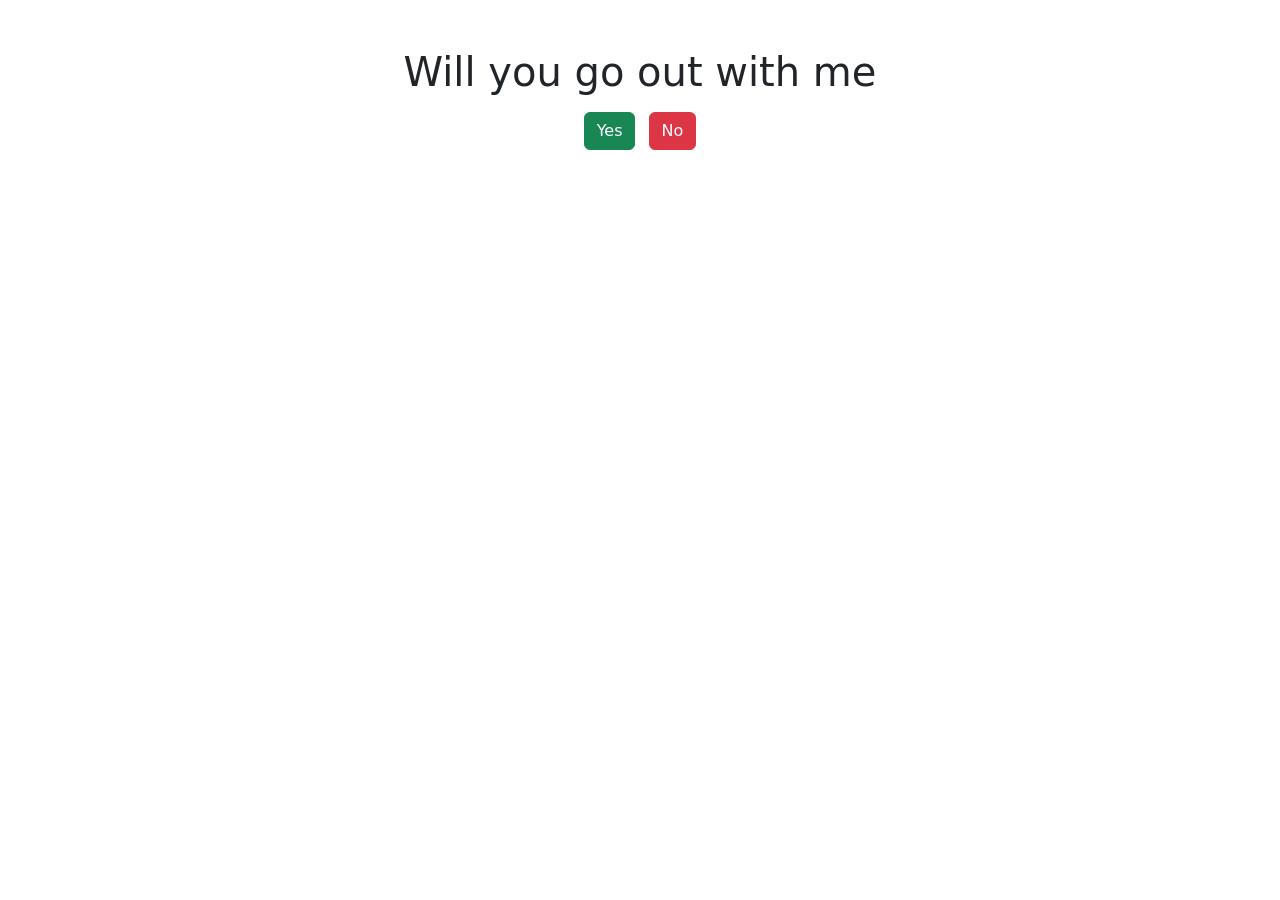
==== index.html @ bc31c1db "i have added files" ====
<!DOCTYPE html>
<html lang="en">
<head>
    <meta charset="UTF-8">
    <meta name="viewport" content="width=device-width, initial-scale=1.0">
    <title>babygirl</title>
    <link href="https://cdn.jsdelivr.net/npm/bootstrap@5.3.8/dist/css/bootstrap.min.css" rel="stylesheet" integrity="sha384-sRIl4kxILFvY47J16cr9ZwB07vP4J8+LH7qKQnuqkuIAvNWLzeN8tE5YBujZqJLB" crossorigin="anonymous">
</head>
<body>
    <div class="container mt-5">
        <h1 class="text-center">Will you go out with me</h1>
        <div class="text-center mt-3">
            <a href="place.html" class="btn btn-success me-2">Yes</a>
            <a href="#" class="btn btn-danger">No</a>
        </div>
    </div>
</body>
</html>
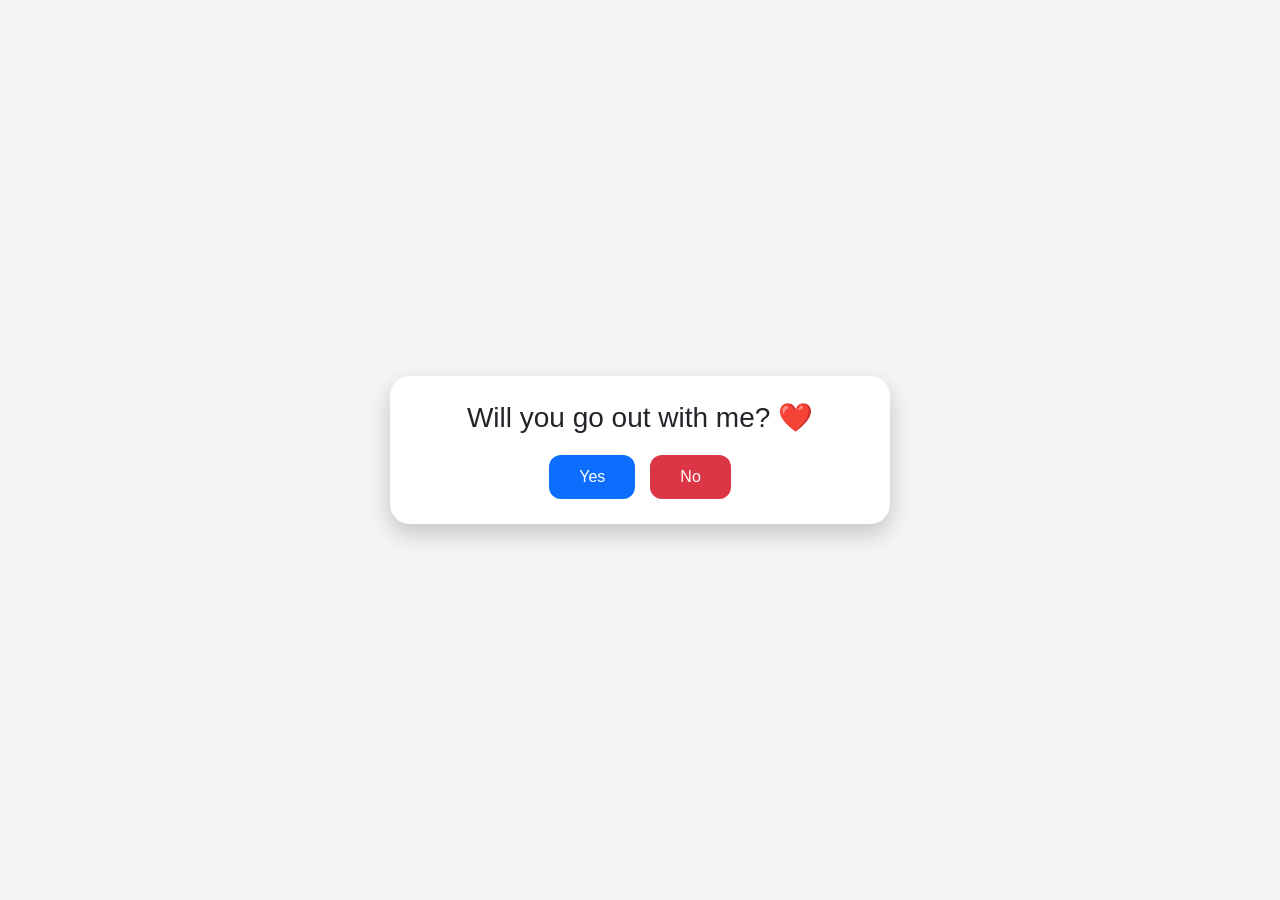
==== commit 3491afe9: "i have fixed stuff" ====
--- a/index.html
+++ b/index.html
@@ -3,16 +3,117 @@
 <head>
     <meta charset="UTF-8">
     <meta name="viewport" content="width=device-width, initial-scale=1.0">
-    <title>babygirl</title>
-    <link href="https://cdn.jsdelivr.net/npm/bootstrap@5.3.8/dist/css/bootstrap.min.css" rel="stylesheet" integrity="sha384-sRIl4kxILFvY47J16cr9ZwB07vP4J8+LH7qKQnuqkuIAvNWLzeN8tE5YBujZqJLB" crossorigin="anonymous">
+    <title>Babygirl</title>
+
+    <link href="https://cdn.jsdelivr.net/npm/bootstrap@5.3.8/dist/css/bootstrap.min.css" rel="stylesheet">
+
+    <style>
+        body{
+            margin:0;
+            height:100vh;
+            display:flex;
+            justify-content:center;
+            align-items:center;
+            background:#f5f5f5;
+            font-family:Arial, Helvetica, sans-serif;
+        }
+
+        .box{
+            width: 500px ;
+            height: auto;
+            padding:25px;
+            background:white;
+            border-radius:20px;
+            box-shadow:0 10px 25px rgba(0,0,0,0.2);
+            text-align:center;
+        }
+
+        .buttons{
+            margin-top:20px;
+            display:flex;
+            justify-content:center;
+            gap:15px;
+        }
+
+        #yesbtn{
+            background-color:#0d6efd;
+            color:white;
+            border:none;
+            padding:10px 30px;
+            border-radius:12px;
+            cursor:pointer;
+            transition:transform 0.3s ease;
+        }
+
+        #nobtn{
+            background-color:#dc3545;
+            color:white;
+            border:none;
+            padding:10px 30px;
+            border-radius:12px;
+            cursor:pointer;
+        }
+    </style>
 </head>
 <body>
-    <div class="container mt-5">
-        <h1 class="text-center">Will you go out with me</h1>
-        <div class="text-center mt-3">
-            <a href="place.html" class="btn btn-success me-2">Yes</a>
-            <a href="#" class="btn btn-danger">No</a>
+
+    <div class="box">
+        <h3>Will you go out with me? ❤️</h3>
+
+        <div class="buttons">
+            <a href="place.html">
+                <button id="yesbtn">Yes</button>
+            </a>
+            <button id="nobtn">No</button>
         </div>
     </div>
+
+    
+
+    <script>
+    const noBtn = document.getElementById("nobtn");
+    const yesBtn = document.getElementById("yesbtn");
+    const heading = document.querySelector("h3");
+
+    let yesScale = 1;
+    let firstMove = true;
+
+    noBtn.addEventListener("mouseenter", () => {
+
+        // On first hover, convert to absolute while keeping its current position
+        if (firstMove) {
+            const rect = noBtn.getBoundingClientRect();
+
+            noBtn.style.position = "absolute";
+            noBtn.style.left = rect.left + "px";
+            noBtn.style.top = rect.top + "px";
+
+            firstMove = false;
+        }
+
+        const maxX = window.innerWidth - noBtn.offsetWidth;
+        const maxY = window.innerHeight - noBtn.offsetHeight;
+
+        noBtn.style.left = Math.random() * maxX + "px";
+        noBtn.style.top = Math.random() * maxY + "px";
+
+        yesScale += 0.3;
+        yesBtn.style.transform = `scale(${yesScale})`;
+
+        if (yesScale > 1.5) {
+            yesBtn.textContent = "Please? 🥺";
+        }
+
+        if (yesScale > 2.0) {
+            yesBtn.textContent = "Pretty Please? ❤️";
+            heading.textContent = "Come on, the answer is obvious 😄";
+        }
+
+        if (yesScale > 2.5) {
+            yesBtn.textContent = "You Know You Want To 😘";
+        }
+    });    
+    </script>
+
 </body>
 </html>
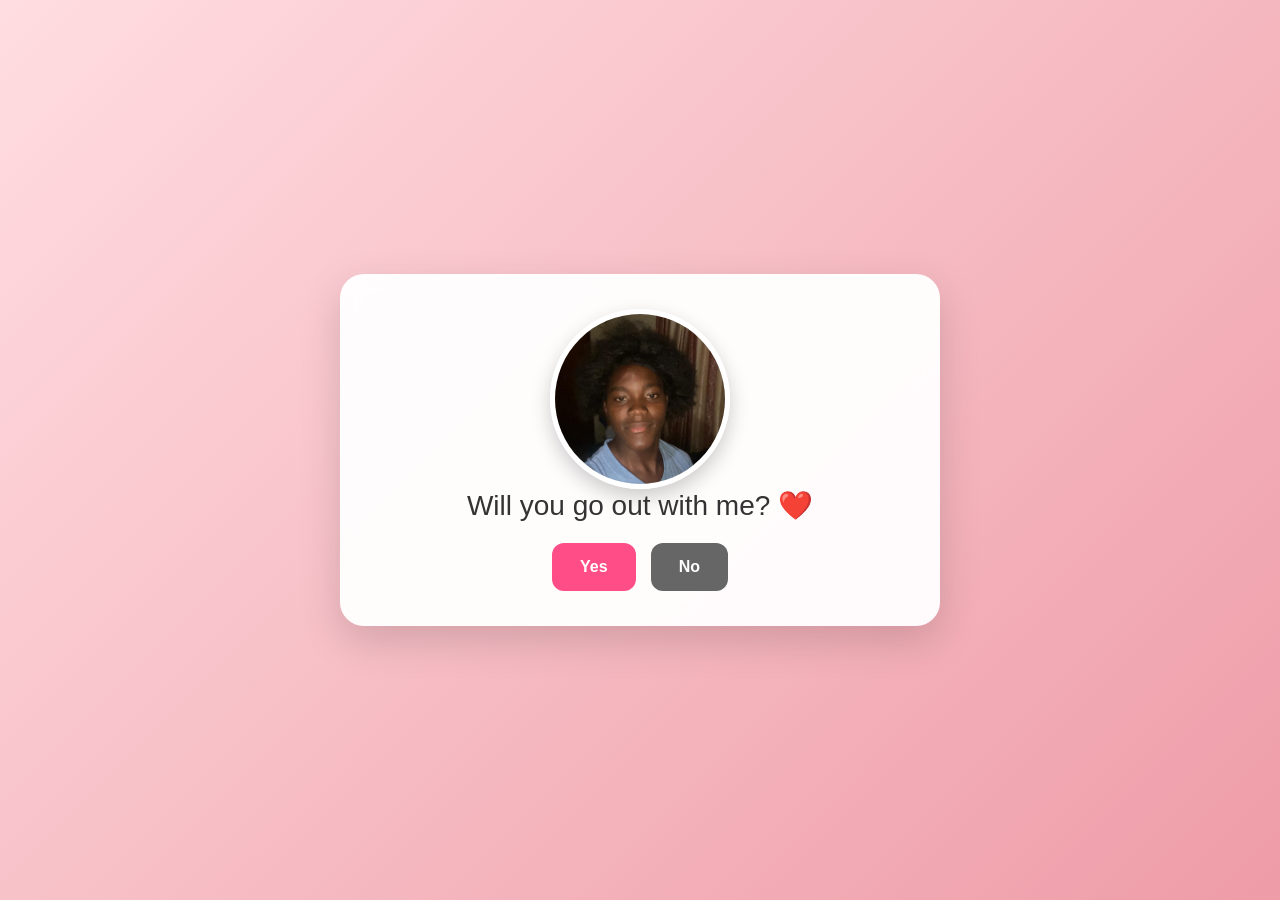
==== commit 4854608e: "might be done" ====
--- a/index.html
+++ b/index.html
@@ -6,58 +6,12 @@
     <title>Babygirl</title>
 
     <link href="https://cdn.jsdelivr.net/npm/bootstrap@5.3.8/dist/css/bootstrap.min.css" rel="stylesheet">
-
-    <style>
-        body{
-            margin:0;
-            height:100vh;
-            display:flex;
-            justify-content:center;
-            align-items:center;
-            background:#f5f5f5;
-            font-family:Arial, Helvetica, sans-serif;
-        }
-
-        .box{
-            width: 500px ;
-            height: auto;
-            padding:25px;
-            background:white;
-            border-radius:20px;
-            box-shadow:0 10px 25px rgba(0,0,0,0.2);
-            text-align:center;
-        }
-
-        .buttons{
-            margin-top:20px;
-            display:flex;
-            justify-content:center;
-            gap:15px;
-        }
-
-        #yesbtn{
-            background-color:#0d6efd;
-            color:white;
-            border:none;
-            padding:10px 30px;
-            border-radius:12px;
-            cursor:pointer;
-            transition:transform 0.3s ease;
-        }
-
-        #nobtn{
-            background-color:#dc3545;
-            color:white;
-            border:none;
-            padding:10px 30px;
-            border-radius:12px;
-            cursor:pointer;
-        }
-    </style>
+    <link rel="stylesheet" href="style.css">
 </head>
 <body>
 
     <div class="box">
+        <img src="sivs.jpg" alt="Sivs" class="profile-pic">
         <h3>Will you go out with me? ❤️</h3>
 
         <div class="buttons">
--- a/style.css
+++ b/style.css
@@ -0,0 +1,34 @@
+
+*{box-sizing:border-box}
+body{
+margin:0;min-height:100vh;display:flex;justify-content:center;align-items:center;
+font-family:Segoe UI,Arial,sans-serif;
+background:linear-gradient(135deg,#ffdde1,#ee9ca7);
+padding:20px;
+}
+.box{
+width:min(600px,95vw);
+background:rgba(255,255,255,.95);
+padding:35px;
+border-radius:24px;
+box-shadow:0 15px 40px rgba(0,0,0,.15);
+text-align:center;
+backdrop-filter:blur(10px);
+}
+h1,h2,h3{color:#333}
+.profile-pic{
+width:180px;height:180px;border-radius:50%;object-fit:cover;
+border:5px solid white;box-shadow:0 8px 20px rgba(0,0,0,.2);
+}
+.buttons{display:flex;justify-content:center;gap:15px;flex-wrap:wrap;margin-top:20px}
+button,.ok{
+border:none;border-radius:12px;padding:12px 28px;font-weight:600;cursor:pointer;
+transition:.3s;
+}
+#yesbtn,.ok{background:#ff4d88;color:white}
+#yesbtn:hover,.ok:hover{transform:translateY(-2px)}
+#nobtn{background:#666;color:white}
+.gif{width:220px;max-width:100%}
+input,select{
+width:100%;padding:12px;margin:10px 0 18px;border:1px solid #ddd;border-radius:10px;
+}
